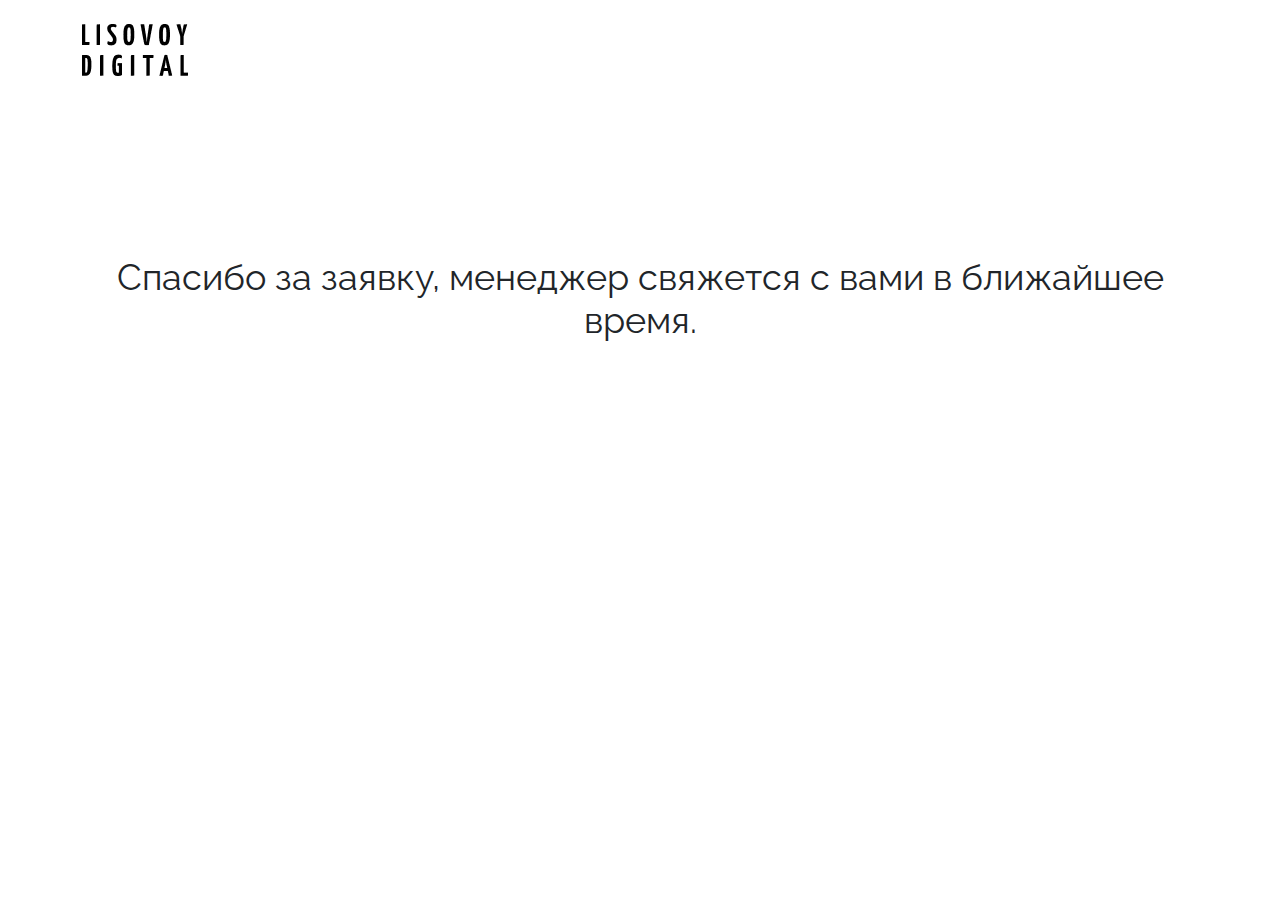
==== thank-you.html @ eb73e240 "Finish!!!!!" ====
<!DOCTYPE html>
<html lang="en">
<head>
    <meta charset="UTF-8">
    <meta http-equiv="X-UA-Compatible" content="IE=edge">
    <meta name="viewport" content="width=device-width, initial-scale=1.0">
    <link rel="stylesheet" href="./css/bootstrap.min.css">
    <link rel="stylesheet" href="./css/style.css">
    <title>Страница благодарности</title>
</head>
<body>
    <div class="container thanks py-4">
        <a href="./">
            <img src="./img/logo.png" alt="Logo">
        </a>
        <h3>Спасибо за заявку, менеджер свяжется с вами в ближайшее время.</h3>
    </div>
</body>
</html>
---- css/style.css ----
html {
  overflow-x: hidden;
}

body {
  margin: 0;
  overflow-x: hidden;
}

* {
  margin: 0;
  padding: 0;
  -webkit-box-sizing: border-box;
          box-sizing: border-box;
}

ul, li, h1, h2, h3, h4, h5, h6, p {
  margin: 0;
  padding: 0;
}

a {
  text-decoration: none;
}

@font-face {
  font-family: 'Raleway-Bold';
  src: url(../fonts/Raleway-Bold.ttf);
}

@font-face {
  font-family: 'Raleway-Regular';
  src: url(../fonts/Raleway-Regular.ttf);
}

@font-face {
  font-family: 'Gilroy-Regular';
  src: url(../fonts/Gilroy-Regular.ttf);
}

@font-face {
  font-family: 'Gilroy-Bold';
  src: url(../fonts/Gilroy-Bold.ttf);
}

.form_modal {
  position: fixed;
  top: 0;
  left: 0;
  width: 100%;
  height: 100%;
  z-index: 99;
  background: rgba(0, 0, 0, 0.55);
  opacity: 0;
  visibility: hidden;
  -webkit-transition: .3s;
  transition: .3s;
}

.form_modal._show {
  opacity: 1;
  visibility: visible;
}

.form_modal .modal_content {
  max-width: 460px;
  width: 100%;
  margin: 0 auto;
  min-height: 620px;
  background: #fff;
  padding: 40px;
  border-radius: 12px;
  text-align: center;
  position: relative;
  -webkit-transition: .3s;
  transition: .3s;
  -webkit-transform: translate(0, 90px);
          transform: translate(0, 90px);
}

.form_modal .modal_content.active {
  -webkit-transform: translate(0, 0);
          transform: translate(0, 0);
}

@media (max-width: 576px) {
  .form_modal .modal_content {
    max-width: 100%;
    min-height: 100%;
    border-radius: 0;
  }
}

.form_modal .modal_content .close_modal {
  position: absolute;
  top: -10px;
  right: 30px;
  font-family: 'Raleway-Regular';
  font-size: 60px;
  cursor: pointer;
  color: #333;
}

.form_modal .modal_content img {
  margin-bottom: 30px;
}

.form_modal .modal_content span {
  font-family: 'Raleway-Regular';
  font-size: 14px;
  color: #BDBFCB;
  max-width: 300px;
  margin: 0 auto;
}

.form_modal .modal_content h3 {
  font-family: 'Raleway-Bold';
  font-size: 25px;
  line-height: 47px;
  color: #505050;
  margin: 30px auto 10px;
  max-width: 300px;
}

.form_modal .modal_content p {
  font-family: 'Raleway-Regular';
  font-size: 13px;
  line-height: 18px;
  color: #505050;
  opacity: 0.6;
  max-width: 300px;
  margin: 0 auto;
}

.form_modal .modal_content input {
  max-width: 300px;
  width: 100%;
  height: 70px;
  background: #DEDFE1;
  border-radius: 5px;
  border: none;
  font-family: 'Raleway-Regular';
  font-size: 16px;
  line-height: 21px;
  color: #7B7B7B;
  margin: 12px 0;
  padding: 10px 30px;
}

.form_modal .modal_content form button {
  max-width: 300px;
  width: 100%;
  height: 70px;
  background: -webkit-gradient(linear, left bottom, left top, from(#2B6BF2), to(#2B6BF2));
  background: linear-gradient(0deg, #2B6BF2, #2B6BF2);
  -webkit-box-shadow: 0px 16px 48px rgba(20, 59, 140, 0.5);
          box-shadow: 0px 16px 48px rgba(20, 59, 140, 0.5);
  border-radius: 14px;
  font-family: 'Gilroy-Regular';
  font-size: 16px;
  color: #FFFFFF;
  border: none;
  -webkit-transition: .3s;
  transition: .3s;
  margin: 12px auto 0;
}

.form_modal .modal_content form button:hover {
  -webkit-box-shadow: 0px 9px 30px rgba(100, 108, 245, 0.4);
          box-shadow: 0px 9px 30px rgba(100, 108, 245, 0.4);
}

.form_modal .modal_content form button:focus {
  outline: none;
}

.form_modal .modal_content form button svg {
  margin: 2px 0 0 20px;
}

.form_modal .modal_content form p {
  margin-top: 10px;
  font-size: 8px;
  letter-spacing: -0.005em;
  color: #000000;
  opacity: 0.4;
}

.thanks h3 {
  font-family: 'Raleway-Regular';
  font-size: 36px;
  text-align: center;
  padding-top: 180px;
}

@media (max-width: 576px) {
  .thanks h3 {
    font-size: 28px;
  }
}

#main_section {
  min-height: 860px;
  position: relative;
}

@media (max-width: 992px) {
  #main_section {
    height: auto;
    padding-bottom: 70px;
  }
}

@media (max-width: 576px) {
  #main_section {
    min-height: auto;
    padding-bottom: 40px;
  }
}

#main_section .line_img {
  position: absolute;
  top: 170px;
  left: 0;
}

@media (max-width: 992px) {
  #main_section .line_img {
    display: none;
  }
}

#main_section header {
  padding: 30px 0;
}

@media (max-width: 576px) {
  #main_section header {
    position: relative;
    padding: 14px 0;
  }
}

#main_section header .mobile_menu {
  display: none;
}

@media (max-width: 576px) {
  #main_section header .mobile_menu {
    display: block;
    position: fixed;
    top: 96px;
    left: 0;
    width: 100%;
    height: 100%;
    padding: 30px 15px;
    background: #fff;
    z-index: 3;
    opacity: 0;
    visibility: hidden;
    -webkit-transition: .4s;
    transition: .4s;
  }
  #main_section header .mobile_menu.show_menu {
    opacity: 1;
    visibility: visible;
  }
  #main_section header .mobile_menu ul {
    padding: 50px 0;
  }
  #main_section header .mobile_menu ul li {
    list-style: none;
    margin: 24px 0;
  }
  #main_section header .mobile_menu ul li a {
    margin: 20px 0;
    font-family: 'Raleway-Bold';
    font-size: 21px;
    line-height: 33px;
    color: #1D1D1D;
    padding: 2px 4px;
  }
  #main_section header .mobile_menu ul li a.active_menu {
    background: #0085FF;
    color: #fff;
  }
}

@media (max-width: 576px) {
  #main_section header .logo img {
    width: 90px;
  }
}

#main_section header .logo .burger_menu {
  display: none;
}

@media (max-width: 576px) {
  #main_section header .logo .burger_menu {
    position: absolute;
    top: 0;
    right: 15px;
    cursor: pointer;
    display: -webkit-box;
    display: -ms-flexbox;
    display: flex;
    -webkit-box-pack: center;
        -ms-flex-pack: center;
            justify-content: center;
    -webkit-box-align: end;
        -ms-flex-align: end;
            align-items: flex-end;
    -webkit-box-orient: vertical;
    -webkit-box-direction: normal;
        -ms-flex-direction: column;
            flex-direction: column;
    width: 67px;
    height: 67px;
    border-radius: 50%;
    padding: 0 18px;
    -webkit-box-shadow: 0px 13px 15px rgba(0, 0, 0, 0.1);
            box-shadow: 0px 13px 15px rgba(0, 0, 0, 0.1);
  }
  #main_section header .logo .burger_menu span {
    width: 30px;
    height: 2px;
    border-radius: 62px;
    background: #0254a0;
    margin: 4px 0;
    -webkit-transition: .3s;
    transition: .3s;
  }
  #main_section header .logo .burger_menu span:last-child {
    width: 20px;
  }
  #main_section header .logo .burger_menu .line1.active {
    -webkit-transform: rotate(-45deg);
            transform: rotate(-45deg);
    position: absolute;
  }
  #main_section header .logo .burger_menu .line2.active {
    opacity: 0;
  }
  #main_section header .logo .burger_menu .line3.active {
    -webkit-transform: rotate(45deg);
            transform: rotate(45deg);
    width: 30px;
    position: absolute;
  }
}

@media (max-width: 576px) {
  #main_section header .logo {
    -webkit-box-orient: vertical;
    -webkit-box-direction: normal;
        -ms-flex-direction: column;
            flex-direction: column;
    -webkit-box-align: start !important;
        -ms-flex-align: start !important;
            align-items: flex-start !important;
    position: relative;
  }
}

#main_section header .logo span {
  font-family: 'Raleway-Regular';
  font-size: 16px;
  line-height: 20px;
  color: #000000;
  opacity: 0.5;
  margin-left: 28px;
}

@media (max-width: 992px) {
  #main_section header .logo span {
    line-height: 18px;
  }
}

@media (max-width: 768px) {
  #main_section header .logo span {
    font-size: 12px;
    line-height: 14px;
    margin-left: 10px;
  }
}

@media (max-width: 576px) {
  #main_section header .logo span {
    font-size: 12px;
    line-height: 15px;
    margin: 7px 0 0px;
  }
}

#main_section header .soc_link {
  width: 50px;
  height: 50px;
  background: #0085FF;
  margin-right: 10px;
  -webkit-transition: .2s;
  transition: .2s;
  border-radius: 3px;
}

#main_section header .soc_link:hover {
  background: #4ba6fc;
}

@media (max-width: 992px) {
  #main_section header .soc_link {
    width: 45px;
    height: 45px;
  }
}

#main_section header .header_phone {
  margin-left: 20px;
}

#main_section header .header_phone a {
  font-family: 'Gilroy-Regular';
  font-size: 24px;
  line-height: 34px;
  color: #373737;
}

@media (max-width: 992px) {
  #main_section header .header_phone a {
    font-size: 21px;
  }
}

@media (max-width: 768px) {
  #main_section header .header_phone a {
    font-size: 18px;
  }
}

@media (max-width: 576px) {
  #main_section header .header_phone a {
    font-family: 'Gilroy-Bold';
    font-size: 18px;
    line-height: 24px;
  }
}

#main_section header .header_phone span {
  font-family: 'Raleway-Regular';
  font-size: 14px;
  line-height: 18px;
  color: #000000;
  opacity: 0.5;
  position: relative;
}

#main_section header .header_phone span::before {
  content: '';
  position: absolute;
  top: 5px;
  left: -15px;
  width: 6px;
  height: 6px;
  border-radius: 50%;
  background: #0085FF;
}

@media (max-width: 576px) {
  #main_section header .header_contacts {
    display: none !important;
  }
}

#main_section .main_content {
  height: 80vh;
}

@media (max-width: 992px) {
  #main_section .main_content {
    height: auto;
  }
}

#main_section .main_content .left_content h2 {
  font-family: 'Raleway-Bold';
  font-size: 37px;
  line-height: 54px;
  color: #000;
  max-width: 510px;
}

@media (max-width: 992px) {
  #main_section .main_content .left_content h2 {
    margin: 30px auto 0;
  }
}

@media (max-width: 576px) {
  #main_section .main_content .left_content h2 {
    font-size: 28px;
    line-height: 40px;
    margin: 16px auto 0;
  }
}

#main_section .main_content .left_content h2 span {
  color: #fff;
  background: #0085FF;
  padding: 0 5px;
}

@media (max-width: 992px) {
  #main_section .main_content .left_content h2 {
    text-align: center;
  }
}

#main_section .main_content .left_content p {
  font-family: 'Raleway-Regular';
  font-size: 16px;
  line-height: 30px;
  color: #000000;
  opacity: 0.5;
  max-width: 365px;
  margin-top: 14px;
}

@media (max-width: 992px) {
  #main_section .main_content .left_content p {
    margin: 20px auto;
    text-align: center;
  }
}

#main_section .main_content .left_content p span {
  background: #0085FF;
}

#main_section .main_content .left_content button {
  width: 380px;
  height: 86px;
  background: -webkit-gradient(linear, left bottom, left top, from(#2B6BF2), to(#2B6BF2));
  background: linear-gradient(0deg, #2B6BF2, #2B6BF2);
  border-radius: 17px;
  font-family: 'Raleway-Regular';
  font-size: 20px;
  line-height: 55px;
  color: #FFFFFF;
  border: none;
  -webkit-transition: .3s;
  transition: .3s;
  margin-top: 40px;
}

#main_section .main_content .left_content button:hover {
  -webkit-box-shadow: 0px 9px 30px rgba(100, 108, 245, 0.4);
          box-shadow: 0px 9px 30px rgba(100, 108, 245, 0.4);
}

#main_section .main_content .left_content button svg {
  margin: 3px 0 0 40px;
}

@media (max-width: 992px) {
  #main_section .main_content .left_content button {
    font-size: 16px;
    max-width: 306px;
    width: 100%;
    height: 70px;
    margin: 40px auto 50px;
  }
  #main_section .main_content .left_content button svg {
    margin-left: 30px;
    width: 30px;
  }
}

#main_section .main_content .right_content {
  position: relative;
}

#main_section .main_content .right_content .abs_elem {
  position: absolute;
  background: #FFFFFF;
  -webkit-box-shadow: 0px 16px 20px rgba(0, 0, 0, 0.1);
          box-shadow: 0px 16px 20px rgba(0, 0, 0, 0.1);
  border-radius: 17px;
  max-width: 288px;
  width: 100%;
  min-height: 90px;
  padding: 0 20px;
}

@media (max-width: 1200px) {
  #main_section .main_content .right_content .abs_elem {
    min-height: auto;
    padding: 10px 14px;
    max-width: 260px;
  }
}

@media (max-width: 576px) {
  #main_section .main_content .right_content .abs_elem {
    width: auto;
    padding: 7px 14px;
  }
}

#main_section .main_content .right_content .abs_elem .text_line1 {
  max-width: 150px;
  width: 100%;
  height: 9px;
  border-radius: 7px;
  background: #E5E5E5;
  margin-top: 4px;
}

@media (max-width: 576px) {
  #main_section .main_content .right_content .abs_elem .text_line1 {
    height: 7px;
  }
}

#main_section .main_content .right_content .abs_elem .text_line2 {
  max-width: 100px;
  width: 100%;
  height: 9px;
  border-radius: 7px;
  background: #E5E5E5;
  margin-top: 4px;
}

@media (max-width: 576px) {
  #main_section .main_content .right_content .abs_elem .text_line2 {
    max-width: 70px;
    height: 7px;
  }
}

#main_section .main_content .right_content .abs_elem h5 {
  font-family: 'Raleway-Bold';
  font-size: 16px;
  line-height: 24px;
  color: #5A5A5A;
}

@media (max-width: 1200px) {
  #main_section .main_content .right_content .abs_elem h5 {
    font-size: 14px;
    line-height: 21px;
  }
}

@media (max-width: 576px) {
  #main_section .main_content .right_content .abs_elem h5 {
    font-size: 12px;
    line-height: 16px;
  }
}

#main_section .main_content .right_content .abs_elem p {
  font-family: 'Raleway-Regular';
  font-size: 16px;
  line-height: 16px;
  color: #000000;
  opacity: 0.4;
}

@media (max-width: 1200px) {
  #main_section .main_content .right_content .abs_elem p {
    font-size: 14px;
    line-height: 14px;
  }
}

@media (max-width: 576px) {
  #main_section .main_content .right_content .abs_elem p {
    font-size: 12px;
    line-height: 12px;
  }
}

#main_section .main_content .right_content .abs_elem .icon {
  margin-right: 20px;
  display: -webkit-box;
  display: -ms-flexbox;
  display: flex;
  -webkit-box-pack: center;
      -ms-flex-pack: center;
          justify-content: center;
  -webkit-box-align: center;
      -ms-flex-align: center;
          align-items: center;
}

#main_section .main_content .right_content .abs_elem1 {
  top: 20px;
  left: 60px;
  z-index: -1;
}

@media (max-width: 1440px) {
  #main_section .main_content .right_content .abs_elem1 {
    top: 50px;
    right: -10px;
  }
}

@media (max-width: 1440px) and (max-width: 768px) {
  #main_section .main_content .right_content .abs_elem1 {
    top: 5px;
    right: 0;
    z-index: 1;
    left: auto;
  }
}

#main_section .main_content .right_content .abs_elem1 .icon {
  background: #FFF3D2;
  border-radius: 50%;
  width: 52px;
  height: 52px;
}

@media (max-width: 576px) {
  #main_section .main_content .right_content .abs_elem1 .icon {
    width: 30px;
    height: 30px;
  }
  #main_section .main_content .right_content .abs_elem1 .icon svg {
    width: 14px !important;
  }
}

#main_section .main_content .right_content .abs_elem2 {
  top: 110px;
  right: -50px;
}

@media (max-width: 992px) {
  #main_section .main_content .right_content .abs_elem2 {
    display: none !important;
  }
}

#main_section .main_content .right_content .abs_elem2 .icon {
  background: #87D6F7;
  border-radius: 10px;
  width: 60px;
  height: 57px;
}

#main_section .main_content .right_content .abs_elem3 {
  bottom: 30px;
  left: 0;
}

@media (max-width: 768px) {
  #main_section .main_content .right_content .abs_elem3 {
    left: 0;
  }
}

@media (max-width: 576px) {
  #main_section .main_content .right_content .abs_elem3 {
    bottom: 16px;
  }
}

#main_section .main_content .right_content .abs_elem3 .icon {
  background: #87D6F7;
  border-radius: 10px;
  width: 60px;
  height: 57px;
}

@media (max-width: 576px) {
  #main_section .main_content .right_content .abs_elem3 .icon {
    width: 30px;
    height: 30px;
  }
  #main_section .main_content .right_content .abs_elem3 .icon svg {
    width: 14px !important;
  }
}

#main_section .main_content .right_content .abs_elem4 {
  bottom: 70px;
  right: -10px;
}

@media (max-width: 992px) {
  #main_section .main_content .right_content .abs_elem4 {
    display: none !important;
  }
}

@media (max-width: 1440px) {
  #main_section .main_content .right_content .abs_elem4 {
    bottom: 90px;
    right: 0px;
  }
}

#main_section .main_content .right_content .abs_elem4 .icon {
  background: #FFF3D2;
  border-radius: 50%;
  width: 52px;
  height: 52px;
}

#second_section {
  background: #E0E9FF;
  padding: 70px 0 0;
}

@media (max-width: 992px) {
  #second_section {
    padding: 70px 0;
  }
}

#second_section h3 {
  font-family: 'Raleway-Regular';
  font-size: 34px;
  line-height: 47px;
  text-align: center;
  color: #000000;
  max-width: 790px;
  margin: 0 auto 67px;
}

@media (max-width: 1440px) {
  #second_section h3 {
    font-size: 26px;
    line-height: 40px;
  }
}

@media (max-width: 576px) {
  #second_section h3 {
    font-size: 21px;
    line-height: 32px;
  }
}

#second_section h3 strong {
  font: 'Raleway-Bold';
}

#second_section h3 span {
  font-family: 'Raleway-Bold';
  color: #0085FF;
}

#second_section .telephone img {
  width: 30%;
  margin: 0 auto;
}

@media (max-width: 1440px) {
  #second_section .telephone img {
    width: 36%;
  }
}

@media (max-width: 992px) {
  #second_section .telephone img {
    display: none;
  }
}

#second_section .telephone .answer_block {
  background: rgba(255, 255, 255, 0.7);
  -webkit-box-shadow: 0px 7px 24px rgba(0, 0, 0, 0.2);
          box-shadow: 0px 7px 24px rgba(0, 0, 0, 0.2);
  border-radius: 15px;
  max-width: 355px;
  width: 100%;
  margin: 25px 0;
  padding: 16px;
  text-align: left;
  -webkit-transition: 0.8s ease 0s;
  transition: 0.8s ease 0s;
}

@media (max-width: 992px) {
  #second_section .telephone .answer_block {
    margin: 25px auto;
  }
}

@media (max-width: 576px) {
  #second_section .telephone .answer_block {
    max-width: 100%;
  }
}

#second_section .telephone .answer_block p {
  font-family: 'Raleway-Bold';
  font-size: 16px;
  line-height: 21px;
  color: #232323;
}

#second_section .telephone .answer_block p span {
  font-family: 'Raleway-Regular';
  color: #868686;
}

#second_section .telephone .answer_block1 {
  -webkit-transform: translate(20px, 0px);
          transform: translate(20px, 0px);
}

@media (max-width: 992px) {
  #second_section .telephone .answer_block1 {
    -webkit-transform: translate(0px, 30px);
            transform: translate(0px, 30px);
    opacity: 0;
  }
}

#second_section .telephone .answer_block1.active__class {
  -webkit-transform: translate(-140px, 0px);
          transform: translate(-140px, 0px);
  opacity: 1;
  -webkit-transition: .5s ease 0.2s;
  transition: .5s ease 0.2s;
}

@media (max-width: 992px) {
  #second_section .telephone .answer_block1.active__class {
    -webkit-transform: translate(0px, 0px);
            transform: translate(0px, 0px);
  }
}

#second_section .telephone .answer_block2 {
  -webkit-transform: translate(-80px, 0);
          transform: translate(-80px, 0);
}

@media (max-width: 992px) {
  #second_section .telephone .answer_block2 {
    -webkit-transform: translate(0px, 30px);
            transform: translate(0px, 30px);
    opacity: 0;
  }
}

#second_section .telephone .answer_block2.active__class {
  -webkit-transform: translate(-180px, 0px);
          transform: translate(-180px, 0px);
  opacity: 1;
  -webkit-transition: .5s ease 0.4s;
  transition: .5s ease 0.4s;
}

@media (max-width: 992px) {
  #second_section .telephone .answer_block2.active__class {
    -webkit-transform: translate(0px, 0px);
            transform: translate(0px, 0px);
    -webkit-transition: 1s ease 0.3s;
    transition: 1s ease 0.3s;
  }
}

#second_section .telephone .answer_block3 {
  -webkit-transform: translate(-50px, 0);
          transform: translate(-50px, 0);
}

@media (max-width: 992px) {
  #second_section .telephone .answer_block3 {
    -webkit-transform: translate(0px, 30px);
            transform: translate(0px, 30px);
    opacity: 0;
  }
}

#second_section .telephone .answer_block3.active__class {
  -webkit-transform: translate(-150px, 0px);
          transform: translate(-150px, 0px);
  opacity: 1;
  -webkit-transition: .5s ease 0.2s;
  transition: .5s ease 0.2s;
}

@media (max-width: 992px) {
  #second_section .telephone .answer_block3.active__class {
    -webkit-transform: translate(0px, 0px);
            transform: translate(0px, 0px);
    -webkit-transition: 1s ease 0.4s;
    transition: 1s ease 0.4s;
  }
}

#second_section .telephone .answer_block4 {
  -webkit-transform: translate(-70px, 0);
          transform: translate(-70px, 0);
}

@media (max-width: 992px) {
  #second_section .telephone .answer_block4 {
    -webkit-transform: translate(0px, 30px);
            transform: translate(0px, 30px);
    opacity: 0;
  }
}

#second_section .telephone .answer_block4.active__class {
  -webkit-transform: translate(-170px, 0px);
          transform: translate(-170px, 0px);
  opacity: 1;
  -webkit-transition: .5s ease 0.4s;
  transition: .5s ease 0.4s;
}

@media (max-width: 992px) {
  #second_section .telephone .answer_block4.active__class {
    -webkit-transform: translate(0px, 0px);
            transform: translate(0px, 0px);
    -webkit-transition: 1s ease 0.5s;
    transition: 1s ease 0.5s;
  }
}

#second_section .telephone .answer_block5 {
  -webkit-transform: translate(20px, 0);
          transform: translate(20px, 0);
}

@media (max-width: 992px) {
  #second_section .telephone .answer_block5 {
    -webkit-transform: translate(0px, 30px);
            transform: translate(0px, 30px);
    opacity: 0;
  }
}

#second_section .telephone .answer_block5.active__class {
  -webkit-transform: translate(140px, 0px);
          transform: translate(140px, 0px);
  opacity: 1;
  -webkit-transition: .5s ease 0.2s;
  transition: .5s ease 0.2s;
}

@media (max-width: 992px) {
  #second_section .telephone .answer_block5.active__class {
    -webkit-transform: translate(0px, 0px);
            transform: translate(0px, 0px);
    -webkit-transition: 1s ease 0.6s;
    transition: 1s ease 0.6s;
  }
}

#second_section .telephone .answer_block6 {
  -webkit-transform: translate(50px, 0);
          transform: translate(50px, 0);
}

@media (max-width: 992px) {
  #second_section .telephone .answer_block6 {
    -webkit-transform: translate(0px, 30px);
            transform: translate(0px, 30px);
    opacity: 0;
  }
}

#second_section .telephone .answer_block6.active__class {
  -webkit-transform: translate(170px, 0px);
          transform: translate(170px, 0px);
  opacity: 1;
  -webkit-transition: .5s ease 0.4s;
  transition: .5s ease 0.4s;
}

@media (max-width: 992px) {
  #second_section .telephone .answer_block6.active__class {
    -webkit-transform: translate(0px, 0px);
            transform: translate(0px, 0px);
    -webkit-transition: 1s ease 0.7s;
    transition: 1s ease 0.7s;
  }
}

#second_section .telephone .answer_block7 {
  -webkit-transform: translate(0px, 0);
          transform: translate(0px, 0);
}

@media (max-width: 992px) {
  #second_section .telephone .answer_block7 {
    -webkit-transform: translate(0px, 30px);
            transform: translate(0px, 30px);
    opacity: 0;
  }
}

#second_section .telephone .answer_block7.active__class {
  -webkit-transform: translate(120px, 0px);
          transform: translate(120px, 0px);
  opacity: 1;
  -webkit-transition: .5s ease 0.2s;
  transition: .5s ease 0.2s;
}

@media (max-width: 992px) {
  #second_section .telephone .answer_block7.active__class {
    -webkit-transform: translate(0px, 0px);
            transform: translate(0px, 0px);
    -webkit-transition: 1s ease 0.8s;
    transition: 1s ease 0.8s;
  }
}

#second_section .telephone .answer_block8 {
  -webkit-transform: translate(20px, 0);
          transform: translate(20px, 0);
}

@media (max-width: 992px) {
  #second_section .telephone .answer_block8 {
    -webkit-transform: translate(0px, 30px);
            transform: translate(0px, 30px);
    opacity: 0;
  }
}

#second_section .telephone .answer_block8.active__class {
  -webkit-transform: translate(150px, 0px);
          transform: translate(150px, 0px);
  opacity: 1;
  -webkit-transition: .5s ease 0.4s;
  transition: .5s ease 0.4s;
}

@media (max-width: 992px) {
  #second_section .telephone .answer_block8.active__class {
    -webkit-transform: translate(0px, 0px);
            transform: translate(0px, 0px);
    -webkit-transition: 1s ease 0.9s;
    transition: 1s ease 0.9s;
  }
}

#second_section .telephone .tel_block_left {
  position: absolute;
  top: 40px;
  left: 20%;
}

@media (max-width: 992px) {
  #second_section .telephone .tel_block_left {
    position: inherit;
    top: auto;
    left: auto;
  }
}

#second_section .telephone .tel_block_right {
  position: absolute;
  top: 50px;
  right: 20%;
}

@media (max-width: 992px) {
  #second_section .telephone .tel_block_right {
    position: inherit;
    top: auto;
    left: auto;
    right: auto;
  }
}

#third_section {
  padding: 70px 0;
  position: relative;
}

@media (max-width: 576px) {
  #third_section {
    padding: 40px 0;
  }
}

#third_section .hidden_blocks {
  display: none;
}

#third_section h3 {
  font-family: 'Raleway-Regular';
  font-size: 34px;
  line-height: 47px;
  text-align: center;
  color: #000000;
}

@media (max-width: 576px) {
  #third_section h3 {
    font-size: 28px;
    line-height: 40px;
  }
}

#third_section .how_we_do_block {
  max-width: 970px;
  width: 100%;
  margin: 30px auto 0;
  background: #F9E2EA;
  border-radius: 15px;
  display: -webkit-box;
  display: -ms-flexbox;
  display: flex;
  -webkit-box-align: center;
      -ms-flex-align: center;
          align-items: center;
  padding: 40px 30px;
}

@media (max-width: 768px) {
  #third_section .how_we_do_block .mob_extra {
    -webkit-box-orient: vertical;
    -webkit-box-direction: normal;
        -ms-flex-direction: column;
            flex-direction: column;
    -webkit-box-align: start !important;
        -ms-flex-align: start !important;
            align-items: flex-start !important;
  }
}

#third_section .how_we_do_block h4 {
  font-family: 'Raleway-Regular';
  font-size: 16px;
  line-height: 47px;
  text-align: center;
  color: #000000;
  margin-left: 20px;
}

@media (max-width: 768px) {
  #third_section .how_we_do_block h4 {
    text-align: left;
    margin-left: 0;
    line-height: 24px;
    margin-top: 10px;
  }
}

#third_section .how_we_do_block ul {
  margin: 20px 0 0 100px;
}

@media (max-width: 768px) {
  #third_section .how_we_do_block ul {
    margin-left: 16px;
  }
}

#third_section .how_we_do_block ul li {
  font-family: 'Raleway-Regular';
  font-size: 12px;
  line-height: 20px;
  color: #525252;
  opacity: 0.7;
}

#third_section .how_we_do_block p {
  font-family: 'Raleway-Regular';
  font-size: 12px;
  line-height: 20px;
  color: #525252;
  margin: 30px 0 0 60px;
  max-width: 650px;
}

@media (max-width: 768px) {
  #third_section .how_we_do_block p {
    margin-left: 20px;
  }
}

#third_section .how_we_do_block .icon {
  width: 48px;
  height: 48px;
  border-radius: 50%;
  background: #F7BFD0;
}

#third_section .second_block {
  background: #D4E4FD;
}

#third_section .second_block .icon {
  background: #AAC7F6;
}

#third_section .third_block {
  background: #FCEFDC;
  position: relative;
  opacity: .5;
}

#third_section .third_block.opacity_show::after {
  content: '';
  position: absolute;
  top: 0;
  left: 0;
  width: 100%;
  height: 100%;
  z-index: 1;
  background: -webkit-gradient(linear, left top, left bottom, from(rgba(255, 255, 255, 0)), to(white));
  background: linear-gradient(to bottom, rgba(255, 255, 255, 0), white);
}

#third_section .third_block .icon {
  background: #FDDEA8;
}

#third_section .fourth_block {
  background: #E2F9F9;
}

#third_section .fourth_block .icon {
  background: #AAF5F5;
}

#third_section .fifth_block {
  background: #D4E4FD;
}

#third_section .fifth_block .icon {
  background: #AAC7F6;
}

#third_section .sixth_block {
  background: #DFFCDC;
}

#third_section .sixth_block .icon {
  background: #BDE4B9;
}

#third_section .seventh_block {
  background: #F6E2F9;
}

#third_section .seventh_block .icon {
  background: #F8CDFF;
}

#third_section .show_more {
  position: absolute;
  left: 50%;
  bottom: 74px;
  -webkit-transform: translate(-50%, 0);
          transform: translate(-50%, 0);
  z-index: 2;
}

#third_section .show_more.active {
  display: none !important;
}

#third_section .show_more .load_svg {
  -webkit-transition: 2s;
  transition: 2s;
}

#third_section .show_more .load_svg.active {
  -webkit-transform: rotate(360deg);
          transform: rotate(360deg);
}

@media (max-width: 576px) {
  #third_section .show_more {
    position: inherit;
    bottom: auto;
    left: auto;
    -webkit-transform: translate(0, 0);
            transform: translate(0, 0);
  }
}

#third_section .show_more button {
  font-family: 'Raleway-Bold';
  font-size: 12px;
  line-height: 20px;
  letter-spacing: 0.265em;
  text-transform: uppercase;
  color: #888888;
  border: none;
  margin-left: 10px;
  padding: 4px 7px;
  background: transparent;
  border-bottom: 3px solid #eeeeee;
  -webkit-transition: .2s;
  transition: .2s;
}

#third_section .show_more button:hover {
  border-bottom: 3px solid #dbdada;
}

#cost_section {
  padding: 70px 0;
  background: #F8F8F8;
}

@media (max-width: 576px) {
  #cost_section {
    padding: 40px 0;
  }
}

#cost_section h3 {
  font-family: 'Raleway-Regular';
  font-size: 34px;
  line-height: 47px;
  text-align: center;
  color: #000000;
}

@media (max-width: 576px) {
  #cost_section h3 {
    font-size: 28px;
    line-height: 40px;
    margin-bottom: 20px;
  }
}

#cost_section p {
  font-family: 'Raleway-Regular';
  font-size: 18px;
  line-height: 29px;
  margin: 7px auto 0;
  text-align: center;
  color: #8E8E8E;
  max-width: 600px;
}

#cost_section .card_block {
  max-width: 400px;
  width: 100%;
  margin: 40px 0;
  border: 1px solid rgba(0, 0, 0, 0.1);
  -webkit-box-sizing: border-box;
          box-sizing: border-box;
  border-radius: 10px;
  padding: 40px;
  border-top: 5px solid #01FF9D;
  background: #fff;
}

@media (max-width: 992px) {
  #cost_section .card_block {
    margin: 40px auto;
  }
}

@media (max-width: 576px) {
  #cost_section .card_block {
    padding: 30px;
    text-align: center;
    margin: 40px auto 0;
  }
}

#cost_section .card_block h4 {
  font-family: 'Gilroy-Bold';
  font-size: 20px;
  line-height: 31px;
  color: #575757;
  padding-bottom: 20px;
  margin-bottom: 10px;
  border-bottom: 1px solid rgba(0, 0, 0, 0.05);
}

@media (max-width: 576px) {
  #cost_section .card_block h4 {
    text-align: left;
  }
  #cost_section .card_block h4 br {
    display: none;
  }
}

#cost_section .card_block .online_icon {
  width: 19px !important;
  height: 19px !important;
  border-radius: 50%;
  background: rgba(0, 133, 255, 0.2);
  display: -webkit-box;
  display: -ms-flexbox;
  display: flex;
  -webkit-box-pack: center;
      -ms-flex-pack: center;
          justify-content: center;
  -webkit-box-align: center;
      -ms-flex-align: center;
          align-items: center;
  margin: 10px 20px 10px 0;
}

#cost_section .card_block .online_icon span {
  width: 7px;
  height: 7px;
  border-radius: 50%;
  background: rgba(0, 133, 255, 0.5);
}

#cost_section .card_block p {
  max-width: 270px;
  text-align: left;
  margin: 0;
  font-family: 'Gilroy-Regular';
  font-size: 14px;
  line-height: 20px;
  color: #000000;
  opacity: 0.5;
}

#cost_section .card_block .cost {
  font-family: 'Gilroy-Bold';
  font-size: 42px;
  line-height: 118.3%;
  color: #404040;
  margin: 30px 0;
  text-align: center;
}

@media (max-width: 1440px) {
  #cost_section .card_block .cost {
    font-size: 30px;
  }
}

#cost_section .card_block button {
  width: 300px;
  height: 65px;
  background: #2B6BF2;
  border-radius: 17px;
  text-align: center;
  border: none;
  color: #fff;
  font-family: 'Raleway-Regular';
  font-size: 18px;
  line-height: 55px;
  -webkit-transition: .3s;
  transition: .3s;
}

@media (max-width: 576px) {
  #cost_section .card_block button {
    width: 100%;
  }
}

#cost_section .card_block button:hover {
  -webkit-box-shadow: 0px 9px 30px rgba(100, 108, 245, 0.4);
          box-shadow: 0px 9px 30px rgba(100, 108, 245, 0.4);
}

#cost_section .card_two {
  border-top: 5px solid #FFBF00;
}

#bonuses_section {
  padding: 90px 0;
}

@media (max-width: 576px) {
  #bonuses_section {
    padding: 50px 0 30px;
  }
}

@media (max-width: 992px) {
  #bonuses_section .bonuses_img {
    -webkit-box-pack: center !important;
        -ms-flex-pack: center !important;
            justify-content: center !important;
    margin-bottom: 10px;
  }
}

#bonuses_section .bonuses_block {
  width: 100%;
  min-height: 145px;
  background: #F7F7F7;
  border-radius: 5px;
  margin: 2px 0;
  display: -webkit-box;
  display: -ms-flexbox;
  display: flex;
  -webkit-box-align: center;
      -ms-flex-align: center;
          align-items: center;
}

@media (max-width: 1200px) {
  #bonuses_section .bonuses_block {
    min-height: 110px;
  }
}

@media (max-width: 992px) {
  #bonuses_section .bonuses_block {
    padding: 0 25px;
    margin-top: 20px;
  }
}

@media (max-width: 576px) {
  #bonuses_section .bonuses_block {
    margin-top: 5px;
    min-height: 90px;
  }
}

#bonuses_section .bonuses_block h6 {
  font-family: 'Raleway-Regular';
  font-size: 20px;
  line-height: 36px;
  color: #000000;
  padding: 20px 24px;
}

@media (max-width: 1200px) {
  #bonuses_section .bonuses_block h6 {
    font-size: 18px;
    line-height: 25px;
    padding: 10px 14px;
  }
}

#bonuses_section .bonuses_block h6 span {
  font-family: 'Raleway-Bold';
  color: #0085FF;
}

#department_section {
  padding: 70px 0;
}

@media (max-width: 576px) {
  #department_section {
    padding: 40px 0;
  }
}

#department_section h3 {
  font-family: 'Raleway-Regular';
  font-size: 34px;
  line-height: 47px;
  text-align: center;
  color: #000000;
}

@media (max-width: 576px) {
  #department_section h3 {
    font-size: 28px;
    line-height: 40px;
  }
}

#department_section .smile_block {
  max-width: 1140px;
  width: 100%;
  min-height: 90px;
  background: #F6F9FF;
  border-radius: 19px;
  padding: 10px 30px;
  margin: 40px auto 90px;
  -webkit-box-shadow: 0 20px 50px -20px rgba(182, 182, 182, 0.75);
  box-shadow: 0 20px 50px -20px rgba(182, 182, 182, 0.75);
}

#department_section .smile_block .smile {
  min-width: 55px;
  height: 55px;
  border-radius: 50%;
  background: #D3E5FE;
}

#department_section .smile_block h6 {
  font-family: 'Raleway-Regular';
  font-size: 14px;
  line-height: 186.9%;
  color: #463D73;
  max-width: 800px;
  margin-left: 20px;
}

#department_section .smile_block h6 span {
  font-family: 'Raleway-Bold';
}

#department_section .department_block {
  max-width: 350px;
  width: 100%;
  padding: 40px;
  min-height: 265px;
  margin: 20px;
  background: #353535;
  border-radius: 12px;
  position: relative;
  color: #ECECEC;
  -webkit-box-shadow: 0px 40px 38px -32px #b6b6b6;
          box-shadow: 0px 40px 38px -32px #b6b6b6;
}

@media (max-width: 1440px) {
  #department_section .department_block {
    max-width: 320px;
    padding: 40px 30px 30px;
  }
}

@media (max-width: 768px) {
  #department_section .department_block {
    max-width: 94%;
  }
}

#department_section .department_block img {
  position: absolute;
  top: -40px;
  right: 7px;
}

#department_section .department_block h4 {
  font-family: 'Raleway-Bold';
  font-size: 18px;
  line-height: 21px;
  max-width: 182px;
  min-height: 70px;
  display: -webkit-box;
  display: -ms-flexbox;
  display: flex;
  -webkit-box-align: center;
      -ms-flex-align: center;
          align-items: center;
}

#department_section .department_block p {
  max-width: 238px;
  font-family: 'Raleway-Regular';
  font-size: 14px;
  line-height: 169.4%;
  margin-top: 10px;
  opacity: .6;
}

#google_ads_section {
  background: linear-gradient(274.15deg, #FECDE7 -7.01%, #BCE6F4 101.1%);
  padding: 70px 0 0;
  text-align: center;
  position: relative;
}

@media (max-width: 576px) {
  #google_ads_section {
    padding: 40px 0 0;
  }
}

#google_ads_section .google_ads_img {
  position: absolute;
  bottom: 0;
  left: 0;
  width: 40%;
  z-index: 0;
}

@media (max-width: 1200px) {
  #google_ads_section .google_ads_img {
    display: none;
  }
}

#google_ads_section .gmail_img {
  position: absolute;
  top: 240px;
  right: 80px;
  z-index: 0;
}

@media (max-width: 1440px) {
  #google_ads_section .gmail_img {
    right: 20px;
  }
}

@media (max-width: 1200px) {
  #google_ads_section .gmail_img {
    display: none;
  }
}

#google_ads_section h3 {
  font-family: 'Raleway-Regular';
  font-size: 34px;
  line-height: 47px;
  text-align: center;
  color: #353535;
  max-width: 690px;
  margin: 0 auto;
}

#google_ads_section h3 strong {
  font-family: 'Raleway-Bold';
}

@media (max-width: 576px) {
  #google_ads_section h3 {
    font-size: 28px;
    line-height: 40px;
  }
}

#google_ads_section p {
  font-family: 'Raleway-Bold';
  font-size: 14px;
  line-height: 47px;
  color: #353535;
  margin-bottom: 30px;
}

#google_ads_section .googleAds_block .block_one {
  background: radial-gradient(100% 100% at 0% 0%, rgba(255, 255, 255, 0.51) 0%, rgba(255, 255, 255, 0.5) 100%);
  -webkit-backdrop-filter: blur(40px);
          backdrop-filter: blur(40px);
  border-radius: 15px 15px 0 0;
  max-width: 470px;
  width: 100%;
  padding: 40px;
  height: 630px;
  color: #353535;
  text-align: left;
  margin-right: 14px;
}

@media (max-width: 1440px) {
  #google_ads_section .googleAds_block .block_one {
    max-width: 380px;
    height: 636px;
  }
}

@media (max-width: 1200px) {
  #google_ads_section .googleAds_block .block_one {
    max-width: 100%;
    height: auto;
    margin: 0 0 -10px;
  }
}

@media (max-width: 768px) {
  #google_ads_section .googleAds_block .block_one {
    padding: 30px 20px;
  }
}

@media (max-width: 576px) {
  #google_ads_section .googleAds_block .block_one {
    max-width: 92%;
  }
}

#google_ads_section .googleAds_block .block_one h5 {
  font-family: 'Raleway-Regular';
  font-size: 20px;
  line-height: 36px;
}

#google_ads_section .googleAds_block .block_one ul li {
  font-family: 'Gilroy-Regular';
  font-size: 16px;
  line-height: 139.5%;
  list-style: none;
  display: -webkit-box;
  display: -ms-flexbox;
  display: flex;
  -webkit-box-align: center;
      -ms-flex-align: center;
          align-items: center;
  margin: 10px 0 10px 10px;
}

#google_ads_section .googleAds_block .block_one ul li span {
  width: 14px;
  height: 14px;
  border-radius: 50%;
  background: rgba(0, 0, 0, 0.2);
  display: -webkit-box;
  display: -ms-flexbox;
  display: flex;
  -webkit-box-pack: center;
      -ms-flex-pack: center;
          justify-content: center;
  -webkit-box-align: center;
      -ms-flex-align: center;
          align-items: center;
  margin-right: 16px;
}

#google_ads_section .googleAds_block .block_one ul li span i {
  width: 6px;
  height: 6px;
  background: #353535;
  border-radius: 50%;
}

#google_ads_section .googleAds_block .block_two {
  max-width: 820px;
  min-height: 630px;
  background: #FFFFFF;
  border-radius: 15px 15px 0 0;
  padding: 60px 40px 40px 60px;
  text-align: left;
  z-index: 1;
}

@media (max-width: 1440px) {
  #google_ads_section .googleAds_block .block_two {
    padding: 40px 20px 30px 30px;
    max-width: 740px;
  }
}

@media (max-width: 1200px) {
  #google_ads_section .googleAds_block .block_two {
    max-width: 100%;
  }
}

@media (max-width: 576px) {
  #google_ads_section .googleAds_block .block_two {
    margin-top: -12px;
    max-width: 92%;
  }
}

#google_ads_section .googleAds_block .block_two h5 {
  font-family: 'Raleway-Regular';
  font-size: 20px;
  line-height: 36px;
  color: #131313;
  margin-bottom: 20px;
  padding-bottom: 20px;
  border-bottom: 1px solid rgba(0, 0, 0, 0.05);
}

@media (max-width: 768px) {
  #google_ads_section .googleAds_block .block_two .desc_block .d-flex {
    -webkit-box-orient: vertical;
    -webkit-box-direction: normal;
        -ms-flex-direction: column;
            flex-direction: column;
  }
}

@media (max-width: 768px) {
  #google_ads_section .googleAds_block .block_two .desc_block .mob_class {
    text-align: center;
  }
}

#google_ads_section .googleAds_block .block_two .desc_block .first_ul {
  margin-right: 40px;
}

@media (max-width: 1440px) {
  #google_ads_section .googleAds_block .block_two .desc_block .first_ul {
    margin-right: 20px;
  }
}

#google_ads_section .googleAds_block .block_two .desc_block ul li {
  font-family: 'Raleway-Regular';
  font-size: 14px;
  line-height: 35px;
  color: #5F5F5F;
  margin-left: 20px;
}

#google_ads_section .googleAds_block .block_two .desc_block ul li strong {
  font-family: 'Raleway-Bold';
}

#google_ads_section .googleAds_block .block_two .desc_block .cost {
  position: relative;
  width: 350px;
  min-height: 96px;
  margin: 60px 0 0;
  padding-left: 35px;
}

@media (max-width: 768px) {
  #google_ads_section .googleAds_block .block_two .desc_block .cost {
    margin: 50px auto 0;
    padding: 0;
  }
}

#google_ads_section .googleAds_block .block_two .desc_block .cost h4 {
  font-family: 'Gilroy-Bold';
  font-size: 42px;
  line-height: 118.3%;
  -webkit-text-decoration-line: line-through;
          text-decoration-line: line-through;
  color: #383838;
  opacity: 0.5;
}

#google_ads_section .googleAds_block .block_two .desc_block .cost p {
  font-family: 'Raleway-Bold';
  font-size: 20px;
  line-height: 36px;
  color: #0085FF;
  margin-bottom: 0;
}

#google_ads_section .googleAds_block .block_two .desc_block .cost .img_one {
  position: absolute;
  bottom: 40px;
  left: -40px;
}

@media (max-width: 768px) {
  #google_ads_section .googleAds_block .block_two .desc_block .cost .img_one {
    bottom: 0;
    left: 0;
  }
}

#google_ads_section .googleAds_block .block_two .desc_block .cost .img_two {
  position: absolute;
  top: 20px;
  right: 40px;
}

@media (max-width: 768px) {
  #google_ads_section .googleAds_block .block_two .desc_block .cost .img_two {
    top: 0;
    right: 0;
  }
}

@media (max-width: 768px) {
  #google_ads_section .googleAds_block .block_two .desc_block .cost_txt {
    -webkit-box-orient: horizontal;
    -webkit-box-direction: normal;
        -ms-flex-direction: row;
            flex-direction: row;
    -webkit-box-pack: center;
        -ms-flex-pack: center;
            justify-content: center;
  }
}

#google_ads_section .googleAds_block .block_two .desc_block button {
  width: 300px;
  height: 65px;
  background: #2B6BF2;
  border-radius: 17px;
  text-align: center;
  border: none;
  color: #fff;
  font-family: 'Raleway-Regular';
  font-size: 18px;
  line-height: 55px;
  -webkit-transition: .3s;
  transition: .3s;
  margin: 60px 0 30px;
}

#google_ads_section .googleAds_block .block_two .desc_block button:hover {
  -webkit-box-shadow: 0px 9px 30px rgba(100, 108, 245, 0.4);
          box-shadow: 0px 9px 30px rgba(100, 108, 245, 0.4);
}

#google_ads_section .googleAds_block .block_two .desc_block p {
  font-family: 'Raleway-Regular';
  font-size: 14px;
  line-height: 21px;
  color: #5E5E5E;
}

#google_ads_section .googleAds_block .block_two .desc_block p span {
  width: 25px;
  height: 24px;
  background: #0085FF;
  border-radius: 6px;
  color: #fff;
  margin: 0 7px;
  padding-bottom: 4px;
}

#safely_section {
  padding: 70px 0;
  background: #F0F5FE;
}

@media (max-width: 576px) {
  #safely_section {
    padding: 40px 0;
  }
}

#safely_section h3 {
  font-family: 'Raleway-Regular';
  font-size: 34px;
  line-height: 47px;
  color: #000000;
  text-align: center;
  margin-bottom: 50px;
}

@media (max-width: 576px) {
  #safely_section h3 {
    font-size: 28px;
    line-height: 40px;
    margin-bottom: 10px;
  }
}

#safely_section .safely_block {
  background: #FFFFFF;
  padding: 30px 40px;
  border-radius: 20px;
  min-height: 300px;
  -webkit-box-shadow: 5px 38px 40px -44px #b6b6b6;
          box-shadow: 5px 38px 40px -44px #b6b6b6;
}

@media (max-width: 992px) {
  #safely_section .safely_block {
    margin: 30px 0;
    min-height: auto;
    padding: 40px;
  }
}

#safely_section .safely_block .parent_cont {
  height: 40px;
}

#safely_section .safely_block .parent_cont img {
  margin-right: 24px;
}

#safely_section .safely_block .parent_cont p, #safely_section .safely_block .parent_cont span {
  font-family: 'Gilroy-Regular';
  font-size: 12px;
  line-height: 35px;
  color: #000000;
}

#safely_section .safely_block .line {
  width: 100%;
  position: relative;
  height: 6px;
  background: #EDEDED;
  border-radius: 23px;
  position: relative;
}

#safely_section .safely_block .line .line_child {
  position: absolute;
  top: 0;
  left: 0;
  height: 6px;
  border-radius: 23px;
  background: #6980f9;
  width: 0%;
  -webkit-transition: 2s;
  transition: 2s;
}

#safely_section .safely_block .color2 .line_child {
  background: #FBDC91;
}

#safely_section .safely_block .color3 .line_child {
  background: #3636C1;
}

#safely_section .safely_block .safely_block_desc {
  font-family: 'Raleway-Regular';
  font-size: 16px;
  line-height: 32px;
  color: #000000;
  margin-top: 20px;
  padding-right: 16px;
}

#reports_section {
  padding: 70px 0 150px;
}

@media (max-width: 992px) {
  #reports_section {
    position: relative;
    padding: 70px 0 40px;
  }
}

@media (max-width: 576px) {
  #reports_section {
    padding: 40px 0;
  }
}

#reports_section .graphic_img_two {
  display: none;
}

@media (max-width: 576px) {
  #reports_section .graphic_img_two {
    display: block;
    position: absolute;
    bottom: 18rem;
    left: 0;
    width: 100%;
    z-index: 1;
  }
}

#reports_section h3 {
  font-family: 'Raleway-Regular';
  font-size: 34px;
  line-height: 47px;
  text-align: center;
  color: #000000;
  margin-bottom: 70px;
}

@media (max-width: 576px) {
  #reports_section h3 {
    font-size: 28px;
    line-height: 40px;
    margin-bottom: 50px;
  }
}

#reports_section .reports_container {
  background: #E6FCE6;
  border-radius: 20px;
  max-width: 1026px;
  width: 100%;
  min-height: 329px;
  margin: 0 auto;
  padding: 60px;
  position: relative;
}

@media (max-width: 1200px) {
  #reports_section .reports_container {
    padding: 40px 170px 0 30px;
  }
}

@media (max-width: 992px) {
  #reports_section .reports_container {
    padding: 40px 30px;
  }
}

#reports_section .reports_container .rating_txt {
  font-family: 'Raleway-Regular';
  font-size: 14px;
  line-height: 220%;
  color: #2C6C45;
  display: none;
}

@media (max-width: 576px) {
  #reports_section .reports_container .rating_txt {
    display: block;
    text-align: center;
    margin: 7px 0;
  }
}

#reports_section .reports_container .graphic_img {
  position: absolute;
  bottom: -35px;
  left: 0;
}

@media (max-width: 992px) {
  #reports_section .reports_container .graphic_img {
    display: none;
  }
}

#reports_section .reports_container h5 {
  font-family: 'Raleway-Regular';
  font-size: 18px;
  line-height: 220.7%;
  color: #2C6C45;
  max-width: 710px;
}

#reports_section .reports_container h5 span {
  font-family: 'Raleway-Bold';
}

#reports_section .reports_container .block_top {
  position: absolute;
  min-width: 294px;
  min-height: 181px;
  right: -150px;
  top: -30px;
  padding: 30px 40px;
  background: #9382DE;
  border-radius: 29.1264px 29.1264px 29.1264px 0px;
}

@media (max-width: 992px) {
  #reports_section .reports_container .block_top {
    position: relative;
    top: auto;
    right: auto;
    z-index: 2;
    margin: 20px 0;
  }
}

@media (max-width: 992px) and (max-width: 576px) {
  #reports_section .reports_container .block_top {
    min-width: auto;
    margin: 20px 0 0;
  }
}

#reports_section .reports_container .block_top ul li {
  font-family: 'Gilroy-Regular';
  font-size: 13.8697px;
  line-height: 220.7%;
  color: #FFFFFF;
  list-style: none;
}

#reports_section .reports_container .block_top ul li svg {
  margin-right: 7px;
}

#reports_section .reports_container .block_bottom {
  position: absolute;
  min-width: 294px;
  min-height: 181px;
  right: -150px;
  bottom: -60px;
  padding: 30px 40px;
  background: #9382DE;
  border-radius: 0px 29.1264px 29.1264px 29.13px;
}

@media (max-width: 992px) {
  #reports_section .reports_container .block_bottom {
    position: relative;
    bottom: auto;
    right: auto;
    z-index: 2;
  }
}

@media (max-width: 576px) {
  #reports_section .reports_container .block_bottom {
    min-width: auto;
  }
}

#reports_section .reports_container .block_bottom ul li {
  font-family: 'Gilroy-Regular';
  font-size: 13.8697px;
  line-height: 220.7%;
  color: #FFFFFF;
  list-style: none;
  display: -webkit-box;
  display: -ms-flexbox;
  display: flex;
  -webkit-box-pack: justify;
      -ms-flex-pack: justify;
          justify-content: space-between;
  -webkit-box-align: center;
      -ms-flex-align: center;
          align-items: center;
  margin-left: 30px;
}

#reports_section .reports_container .block_bottom ul li span {
  font-family: 'Gilroy-Bold';
}

#reports_section .reports_container .block_bottom ul #current_date2 {
  margin-left: 0;
}

#reports_section .reports_container .block_bottom ul .elem {
  position: relative;
}

#reports_section .reports_container .block_bottom ul .elem::before {
  content: '';
  position: absolute;
  top: 12px;
  left: -30px;
  width: 16px;
  height: 6px;
  background: #00FE9B;
  border-radius: 20.8046px;
}

#reports_section .reports_container .block_bottom ul .elem_color2::before {
  background: #FEF4A2;
}

#reports_section .reports_container .block_bottom ul .elem_color3::before {
  background: #D58FFE;
}

#reports_section .reports_container .block_bottom ul .elem_color4::before {
  background: #6FBAFF;
}

#cases_setion {
  padding: 70px 0 120px;
}

@media (max-width: 992px) {
  #cases_setion {
    padding: 40px 0 120px;
  }
}

#cases_setion h3 {
  font-family: 'Raleway-Regular';
  font-size: 34px;
  line-height: 47px;
  text-align: center;
  color: #000000;
  margin-bottom: 70px;
}

@media (max-width: 576px) {
  #cases_setion h3 {
    font-size: 28px;
    line-height: 40px;
    margin-bottom: 40px;
  }
}

#cases_setion .cases_slider {
  max-width: 1170px;
  margin: 0 auto;
  padding: 0 60px 0;
  background: #EFF8FF;
  border-radius: 20px;
}

@media (max-width: 1440px) {
  #cases_setion .cases_slider {
    max-width: 992px;
    padding: 30px 20px 0;
  }
}

@media (max-width: 992px) {
  #cases_setion .cases_slider {
    max-width: 600px;
  }
}

@media (max-width: 768px) {
  #cases_setion .cases_slider .cases_slide .d-flex {
    -webkit-box-orient: vertical;
    -webkit-box-direction: normal;
        -ms-flex-direction: column;
            flex-direction: column;
  }
}

@media (max-width: 576px) {
  #cases_setion .cases_slider .cases_slide .d-flex {
    padding: 0 18px;
  }
}

#cases_setion .cases_slider .cases_slide .case_texts {
  max-width: 454px;
  width: 100%;
  margin: 0 50px 70px;
}

@media (max-width: 992px) {
  #cases_setion .cases_slider .cases_slide .case_texts {
    margin: 0 10px;
  }
}

#cases_setion .cases_slider .cases_slide .case_texts h4 {
  font-family: 'Raleway-Regular';
  font-size: 24px;
  line-height: 36px;
  margin-top: 20px;
}

@media (max-width: 992px) {
  #cases_setion .cases_slider .cases_slide .case_texts h4 {
    margin: 0 0 20px;
  }
}

@media (max-width: 768px) {
  #cases_setion .cases_slider .cases_slide .case_texts h4 {
    font-size: 21px;
  }
}

#cases_setion .cases_slider .cases_slide .case_texts h6 {
  font-family: 'Raleway-Bold';
  font-size: 16px;
  line-height: 175%;
  color: #383838;
  margin: 50px 0 30px;
}

@media (max-width: 992px) {
  #cases_setion .cases_slider .cases_slide .case_texts h6 {
    margin: 10px 0 0;
  }
}

#cases_setion .cases_slider .cases_slide .case_texts p {
  font-family: 'Gilroy-Regular';
  font-size: 16px;
  line-height: 175%;
  color: #383838;
}

#cases_setion .cases_slider .cases_slide .case_texts p span {
  font-family: 'Gilroy-Bold';
  color: #0085FF;
}

@media (max-width: 992px) {
  #cases_setion .cases_slider .cases_slide .case_texts p {
    margin-bottom: 20px;
  }
}

@media (max-width: 992px) {
  #cases_setion .cases_slider .cases_slide .case_img {
    display: -webkit-box;
    display: -ms-flexbox;
    display: flex;
    -webkit-box-align: end;
        -ms-flex-align: end;
            align-items: flex-end;
  }
}

@media (max-width: 768px) {
  #cases_setion .cases_slider .cases_slide .case_img {
    -webkit-box-pack: center;
        -ms-flex-pack: center;
            justify-content: center;
  }
  #cases_setion .cases_slider .cases_slide .case_img img {
    width: 60%;
  }
}

#cases_setion .cases_slider .slick-prev {
  left: -110px;
}

@media (max-width: 992px) {
  #cases_setion .cases_slider .slick-prev {
    left: -70px;
  }
}

@media (max-width: 768px) {
  #cases_setion .cases_slider .slick-prev {
    top: auto;
    bottom: -90px;
    left: 30%;
  }
}

#cases_setion .cases_slider .slick-next {
  right: -110px;
}

@media (max-width: 992px) {
  #cases_setion .cases_slider .slick-next {
    right: -70px;
  }
}

@media (max-width: 768px) {
  #cases_setion .cases_slider .slick-next {
    top: auto;
    bottom: -90px;
    right: 30%;
  }
}

#cases_setion .cases_slider .slick-prev,
#cases_setion .cases_slider .slick-next {
  width: 80px;
  height: 80px;
  display: -webkit-box;
  display: -ms-flexbox;
  display: flex;
  -webkit-box-pack: center;
      -ms-flex-pack: center;
          justify-content: center;
  -webkit-box-align: center;
      -ms-flex-align: center;
          align-items: center;
  -webkit-box-shadow: 0px 4px 4px rgba(0, 0, 0, 0.09);
          box-shadow: 0px 4px 4px rgba(0, 0, 0, 0.09);
  border-radius: 87px;
  -webkit-transition: .3s;
  transition: .3s;
}

@media (max-width: 1440px) {
  #cases_setion .cases_slider .slick-prev,
  #cases_setion .cases_slider .slick-next {
    width: 50px;
    height: 50px;
  }
}

#cases_setion .cases_slider .slick-prev:hover,
#cases_setion .cases_slider .slick-next:hover {
  background: #0085FF;
  color: #fff;
}

#cases_setion .cases_slider .slick-prev:hover::before,
#cases_setion .cases_slider .slick-next:hover::before {
  color: #fff;
}

#cases_setion .cases_slider .slick-prev::before,
#cases_setion .cases_slider .slick-next::before {
  color: #000;
  -webkit-transition: .3s;
  transition: .3s;
}

#cases_setion .cases_slider .slick-dots {
  left: 0;
  bottom: -60px;
}

#cases_setion .cases_slider .slick-dots li {
  margin: 0 12px;
}

#cases_setion .cases_slider .slick-dots li button:before {
  font-size: 11px;
  border: 1px solid rgba(0, 133, 255, 0.5);
  color: #0085FF;
  width: 30px;
  height: 30px;
  border-radius: 50%;
  display: -webkit-box;
  display: -ms-flexbox;
  display: flex;
  -webkit-box-pack: center;
      -ms-flex-pack: center;
          justify-content: center;
  -webkit-box-align: center;
      -ms-flex-align: center;
          align-items: center;
  opacity: 1;
}

#cases_setion .cases_slider .slick-dots .slick-active button:before {
  background: #0085FF;
  color: #fff;
}

#about_section {
  padding: 90px 0;
  background: #F9F8FF;
}

#about_section .about_block {
  max-width: 1170px;
  margin: 0 auto;
  background: -webkit-gradient(linear, left top, left bottom, from(#9B76EA), to(#A481EB));
  background: linear-gradient(180deg, #9B76EA 0%, #A481EB 100%);
  -webkit-backdrop-filter: blur(22px);
          backdrop-filter: blur(22px);
  border-radius: 14px;
  position: relative;
}

@media (max-width: 1200px) {
  #about_section .about_block {
    -webkit-box-pack: justify;
        -ms-flex-pack: justify;
            justify-content: space-between;
  }
}

@media (max-width: 992px) {
  #about_section .about_block {
    -webkit-box-orient: vertical;
    -webkit-box-direction: normal;
        -ms-flex-direction: column;
            flex-direction: column;
    -webkit-box-pack: center;
        -ms-flex-pack: center;
            justify-content: center;
    -webkit-box-align: center;
        -ms-flex-align: center;
            align-items: center;
  }
}

#about_section .about_block .about_text {
  max-width: 720px;
  padding: 50px 0px 30px 60px;
}

#about_section .about_block .about_text h3 {
  font-family: 'Raleway-Regular';
  font-size: 34px;
  line-height: 47px;
  color: #FFFFFF;
  margin-bottom: 30px;
}

@media (max-width: 1200px) {
  #about_section .about_block .about_text h3 {
    font-size: 28px;
    line-height: 40px;
    margin-bottom: 16px;
  }
}

#about_section .about_block .about_text p {
  font-family: 'Raleway-Regular';
  font-size: 14px;
  line-height: 244%;
  color: #FFFFFF;
}

#about_section .about_block .about_text p span {
  font-family: 'Raleway-Bold';
}

@media (max-width: 1200px) {
  #about_section .about_block .about_text p {
    line-height: 200%;
  }
}

@media (max-width: 1200px) {
  #about_section .about_block .about_text {
    max-width: 580px;
    padding: 30px;
  }
}

@media (max-width: 576px) {
  #about_section .about_block .about_img_block {
    width: 100%;
  }
}

#about_section .about_block .about_img_block img {
  border-radius: 14px;
}

@media (max-width: 992px) {
  #about_section .about_block .about_img_block img {
    border-radius: 0;
  }
}

@media (max-width: 992px) {
  #about_section .about_block .about_img_block .about_img1 {
    display: none;
  }
}

#about_section .about_block .about_img_block .about_img2 {
  display: none;
}

@media (max-width: 992px) {
  #about_section .about_block .about_img_block .about_img2 {
    display: block;
  }
}

@media (max-width: 576px) {
  #about_section .about_block .about_img_block .about_img2 {
    width: 100%;
  }
}

#questions_section {
  padding: 70px 0;
}

@media (max-width: 576px) {
  #questions_section {
    padding: 40px 0;
  }
}

#questions_section h3 {
  font-family: 'Raleway-Regular';
  font-size: 34px;
  line-height: 47px;
  text-align: center;
  color: #000000;
  margin-bottom: 60px;
}

@media (max-width: 576px) {
  #questions_section h3 {
    font-size: 28px;
    line-height: 40px;
    margin-bottom: 40px;
  }
}

#questions_section button {
  max-width: 970px;
  width: 100%;
  padding: 0 50px;
  min-height: 90px;
  margin: 20px auto 0;
  background: #fff;
  border-radius: 7px;
  color: #0085FF;
  font-family: 'Raleway-Regular';
  font-size: 16px;
  line-height: 32px;
  border: 2px solid #0085ff;
  -webkit-transition: .3s;
  transition: .3s;
}

#questions_section button.active {
  background: #0085FF;
  color: #fff;
}

#questions_section button.active span {
  color: #fff;
}

@media (max-width: 576px) {
  #questions_section button {
    text-align: left;
  }
}

#questions_section button:hover {
  background: #0085FF;
  color: #fff;
  -webkit-box-shadow: 6px 12px 50px -24px #002f5a;
          box-shadow: 6px 12px 50px -24px #002f5a;
}

#questions_section button:hover span {
  color: #fff;
}

@media (max-width: 576px) {
  #questions_section button {
    border: 1px solid #0085ff;
    line-height: 24px;
  }
}

#questions_section button:focus {
  outline: none;
}

#questions_section button span {
  font-size: 32px;
  color: #0085FF;
  -webkit-transition: .3s;
  transition: .3s;
}

#questions_section .show_txt {
  max-height: 0;
  overflow: hidden;
  -webkit-transition: max-height 0.2s ease-out;
  transition: max-height 0.2s ease-out;
}

#questions_section .show_txt p {
  max-width: 928px;
  width: 100%;
  margin: 0 auto 20px;
  background: #EEF7FF;
  padding: 0;
  border-radius: 7px;
  font-family: 'Raleway-Regular';
  font-size: 14px;
  line-height: 244%;
  color: #606060;
  padding: 40px;
}

#questions_section .show_txt p.active {
  padding: 40px;
}

#form_section {
  padding: 70px 0;
  background: #FEF1F7;
}

#form_section h5 {
  font-family: 'Raleway-Regular';
  font-size: 24px;
  line-height: 44px;
}

@media (max-width: 992px) {
  #form_section h5 {
    margin-bottom: 20px;
  }
}

#form_section form .input_field,
#form_section form button {
  max-width: 328px;
  width: 100%;
  min-height: 70px;
  border: none;
  margin: 10px 15px;
  background: #FFDAEB;
  border-radius: 17px;
  font-family: 'Gilroy-Regular';
  font-size: 18px;
  line-height: 186%;
  color: #52132f;
  padding: 0 30px;
}

#form_section form .input_field::-webkit-input-placeholder,
#form_section form button::-webkit-input-placeholder {
  color: #823A5B;
}

#form_section form .input_field:-ms-input-placeholder,
#form_section form button:-ms-input-placeholder {
  color: #823A5B;
}

#form_section form .input_field::-ms-input-placeholder,
#form_section form button::-ms-input-placeholder {
  color: #823A5B;
}

#form_section form .input_field::placeholder,
#form_section form button::placeholder {
  color: #823A5B;
}

#form_section form .input_field:focus,
#form_section form button:focus {
  outline: none;
}

@media (max-width: 768px) {
  #form_section form .input_field,
  #form_section form button {
    max-width: 100%;
  }
}

@media (max-width: 576px) {
  #form_section form .input_field,
  #form_section form button {
    max-width: 94%;
  }
}

@media (max-width: 1200px) {
  #form_section form .row {
    -webkit-box-pack: center !important;
        -ms-flex-pack: center !important;
            justify-content: center !important;
  }
}

#form_section form button {
  background: #2B6BF2;
  color: #fff;
  -webkit-transition: .3s;
  transition: .3s;
}

#form_section form button:hover {
  -webkit-box-shadow: 0px 9px 30px rgba(100, 108, 245, 0.4);
          box-shadow: 0px 9px 30px rgba(100, 108, 245, 0.4);
}

#form_section form .select_block {
  max-width: 328px;
  margin: 10px 15px;
}

@media (max-width: 768px) {
  #form_section form .select_block {
    max-width: 100%;
    margin-top: 20px;
  }
}

@media (max-width: 576px) {
  #form_section form .select_block {
    max-width: 94%;
  }
}

#form_section form .select_block input {
  -webkit-transform: scale(2);
          transform: scale(2);
  margin-right: 21px;
  opacity: .7;
}

#form_section form .select_block p {
  font-family: 'Raleway-Regular';
  font-size: 12px;
  line-height: 24px;
  color: #686868;
}

#form_section form .select_block p a {
  -webkit-text-decoration-line: underline;
          text-decoration-line: underline;
  color: #0085FF;
}

footer {
  padding: 40px 0;
  min-height: 262px;
  background: #222D43;
  color: #fff;
}

@media (max-width: 992px) {
  footer {
    text-align: center;
  }
}

@media (max-width: 576px) {
  footer {
    text-align: left;
    padding: 40px 0 20px;
  }
}

@media (max-width: 992px) {
  footer .footer_logo {
    -webkit-box-pack: center;
        -ms-flex-pack: center;
            justify-content: center;
  }
}

@media (max-width: 576px) {
  footer .footer_logo {
    -webkit-box-pack: start;
        -ms-flex-pack: start;
            justify-content: flex-start;
  }
}

footer .footer_logo span {
  font-family: 'Raleway-Regular';
  font-size: 16px;
  line-height: 21px;
  opacity: 0.5;
  margin-left: 40px;
}

footer .footer_txt {
  font-family: 'Raleway-Regular';
  font-size: 14px;
  line-height: 24px;
  margin-top: 40px;
}

footer .footer_txt span br {
  display: none;
}

@media (max-width: 576px) {
  footer .footer_txt br {
    display: none;
  }
  footer .footer_txt span br {
    display: block;
  }
}

@media (max-width: 576px) {
  footer .privacy_policy {
    display: none;
  }
}

footer .privacy_policy .privacy_link {
  font-family: 'Raleway-Regular';
  font-size: 16px;
  line-height: 28px;
  -webkit-text-decoration-line: underline;
          text-decoration-line: underline;
  color: #FFFFFF;
}

@media (max-width: 576px) {
  footer .privacy_policy .privacy_link {
    display: none;
  }
}

@media (max-width: 992px) {
  footer .privacy_policy .footer_links {
    -webkit-box-pack: center;
        -ms-flex-pack: center;
            justify-content: center;
  }
}

@media (max-width: 576px) {
  footer .privacy_policy .footer_links {
    display: block !important;
  }
}

footer .privacy_policy .footer_links a {
  width: 60px;
  height: 60px;
  background: #fff;
  margin-right: 14px;
}

@media (max-width: 576px) {
  footer .privacy_policy .footer_links a {
    width: 40px;
    height: 40px;
  }
}

footer .privacy_policy .footer_links .email_mobile {
  display: none;
}

@media (max-width: 576px) {
  footer .privacy_policy .footer_links .email_mobile {
    display: block;
    font-family: 'Raleway-Regular';
    font-size: 16px;
    line-height: 11px;
    -webkit-text-decoration-line: underline;
            text-decoration-line: underline;
    color: #FFFFFF;
    width: auto;
    height: auto;
    background: transparent;
    margin-top: 20px;
  }
}

footer .privacy_policy .footer_contacts_mobile {
  display: none;
  margin-top: 20px;
}

@media (max-width: 576px) {
  footer .privacy_policy .footer_contacts_mobile {
    display: block;
    text-align: right;
  }
}

footer .privacy_policy .footer_contacts_mobile .footer_phone {
  font-family: 'Gilroy-Regular';
  font-size: 21px;
  line-height: 28px;
  color: #FFFFFF;
}

footer .privacy_policy .footer_contacts_mobile span {
  font-family: 'Raleway-Regular';
  font-size: 14px;
  line-height: 11px;
  opacity: 0.5;
  position: relative;
  margin-left: 14px;
}

footer .privacy_policy .footer_contacts_mobile span::before {
  content: '';
  position: absolute;
  top: 5px;
  left: -14px;
  width: 6px;
  height: 6px;
  border-radius: 50%;
  background: #2B6BF2;
}

footer .privacy_policy .footer_contacts_mobile p {
  font-family: 'Raleway-Regular';
  font-size: 14px;
  line-height: 24px;
  margin-top: 14px;
}

footer .privacy_policy_mobile {
  display: none;
}

@media (max-width: 576px) {
  footer .privacy_policy_mobile {
    display: -webkit-box;
    display: -ms-flexbox;
    display: flex;
    -webkit-box-pack: justify;
        -ms-flex-pack: justify;
            justify-content: space-between;
    -webkit-box-align: center;
        -ms-flex-align: center;
            align-items: center;
  }
}

footer .mobile_address {
  display: none;
}

@media (max-width: 576px) {
  footer .mobile_address {
    display: -webkit-box;
    display: -ms-flexbox;
    display: flex;
    -webkit-box-pack: justify;
        -ms-flex-pack: justify;
            justify-content: space-between;
    -webkit-box-align: center;
        -ms-flex-align: center;
            align-items: center;
    margin: 24px 0 0;
  }
  footer .mobile_address a {
    font-family: 'Raleway-Regular';
    font-size: 16px;
    line-height: 28px;
    -webkit-text-decoration-line: underline;
            text-decoration-line: underline;
    color: #FFFFFF;
  }
  footer .mobile_address p {
    font-family: 'Raleway-Regular';
    font-size: 14px;
    line-height: 24px;
    margin-top: 14px;
  }
}

footer .footer_contacts {
  text-align: right;
}

@media (max-width: 992px) {
  footer .footer_contacts {
    text-align: center;
    margin-top: 20px;
  }
}

@media (max-width: 576px) {
  footer .footer_contacts {
    display: none;
  }
}

footer .footer_contacts .footer_phone {
  font-family: 'Gilroy-Regular';
  font-size: 24px;
  line-height: 34px;
  color: #FFFFFF;
}

footer .footer_contacts span {
  font-family: 'Raleway-Regular';
  font-size: 14px;
  line-height: 11px;
  opacity: 0.5;
  position: relative;
  margin-left: 14px;
}

footer .footer_contacts span::before {
  content: '';
  position: absolute;
  top: 5px;
  left: -14px;
  width: 6px;
  height: 6px;
  border-radius: 50%;
  background: #2B6BF2;
}

footer .footer_contacts p {
  font-family: 'Raleway-Regular';
  font-size: 14px;
  line-height: 24px;
  margin-top: 14px;
}

footer .footer_contacts .email {
  font-family: 'Raleway-Regular';
  font-size: 16px;
  line-height: 11px;
  -webkit-text-decoration-line: underline;
          text-decoration-line: underline;
  color: #FFFFFF;
}
/*# sourceMappingURL=style.css.map */
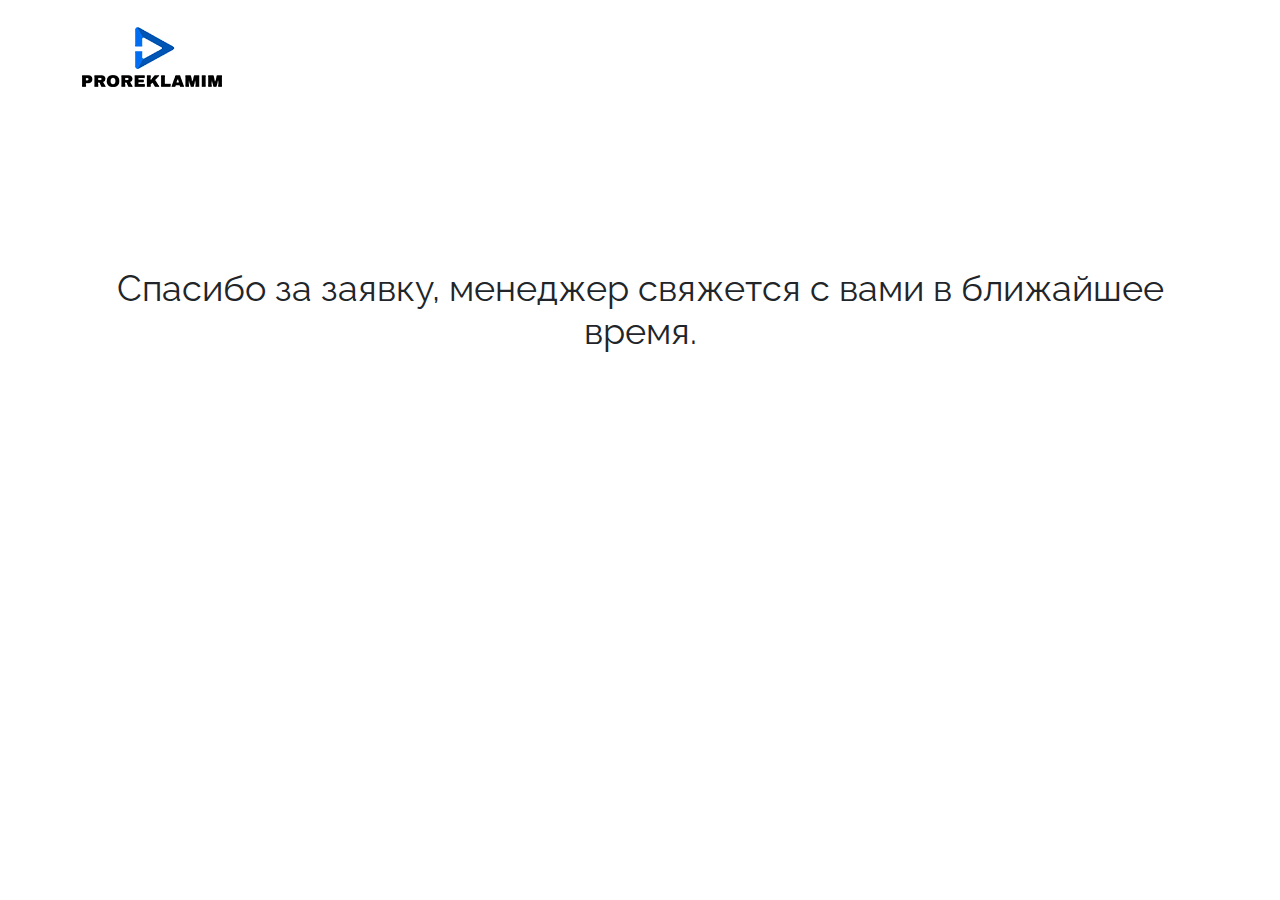
==== commit a58bfd34: "Finish!!!" ====
--- a/thank-you.html
+++ b/thank-you.html
@@ -15,5 +15,22 @@
         </a>
         <h3>Спасибо за заявку, менеджер свяжется с вами в ближайшее время.</h3>
     </div>
+  
+  <!-- Yandex.Metrika counter -->
+<script type="text/javascript" >
+   (function(m,e,t,r,i,k,a){m[i]=m[i]||function(){(m[i].a=m[i].a||[]).push(arguments)};
+   m[i].l=1*new Date();k=e.createElement(t),a=e.getElementsByTagName(t)[0],k.async=1,k.src=r,a.parentNode.insertBefore(k,a)})
+   (window, document, "script", "https://mc.yandex.ru/metrika/tag.js", "ym");
+
+   ym(85101349, "init", {
+        clickmap:true,
+        trackLinks:true,
+        accurateTrackBounce:true,
+        webvisor:true
+   });
+</script>
+<noscript><div><img src="https://mc.yandex.ru/watch/85101349" style="position:absolute; left:-9999px;" alt="" /></div></noscript>
+<!-- /Yandex.Metrika counter -->
+  
 </body>
 </html>--- a/css/style.css
+++ b/css/style.css
@@ -55,11 +55,15 @@
   visibility: hidden;
   -webkit-transition: .3s;
   transition: .3s;
+  -webkit-transform: scale(1.3);
+          transform: scale(1.3);
 }
 
 .form_modal._show {
   opacity: 1;
   visibility: visible;
+  -webkit-transform: scale(1);
+          transform: scale(1);
 }
 
 .form_modal .modal_content {
@@ -74,13 +78,7 @@
   position: relative;
   -webkit-transition: .3s;
   transition: .3s;
-  -webkit-transform: translate(0, 90px);
-          transform: translate(0, 90px);
-}
-
-.form_modal .modal_content.active {
-  -webkit-transform: translate(0, 0);
-          transform: translate(0, 0);
+  display: none;
 }
 
 @media (max-width: 576px) {
@@ -114,7 +112,7 @@
 }
 
 .form_modal .modal_content h3 {
-  font-family: 'Raleway-Bold';
+  font-family: 'Gilroy-Bold';
   font-size: 25px;
   line-height: 47px;
   color: #505050;
@@ -132,19 +130,23 @@
   margin: 0 auto;
 }
 
-.form_modal .modal_content input {
+.form_modal .modal_content form input {
   max-width: 300px;
   width: 100%;
   height: 70px;
   background: #DEDFE1;
   border-radius: 5px;
   border: none;
-  font-family: 'Raleway-Regular';
+  font-family: 'Gilroy-Regular';
   font-size: 16px;
   line-height: 21px;
   color: #7B7B7B;
   margin: 12px 0;
   padding: 10px 30px;
+}
+
+.form_modal .modal_content form input:focus {
+  outline: none;
 }
 
 .form_modal .modal_content form button {
@@ -186,6 +188,22 @@
   opacity: 0.4;
 }
 
+.form_modal .modal_one.active {
+  display: block;
+}
+
+.form_modal .modal_two.active {
+  display: block;
+}
+
+.form_modal .modal_three.active {
+  display: block;
+}
+
+.form_modal .modal_four.active {
+  display: block;
+}
+
 .thanks h3 {
   font-family: 'Raleway-Regular';
   font-size: 36px;
@@ -199,57 +217,42 @@
   }
 }
 
-#main_section {
-  min-height: 860px;
-  position: relative;
-}
-
-@media (max-width: 992px) {
-  #main_section {
-    height: auto;
-    padding-bottom: 70px;
-  }
-}
-
-@media (max-width: 576px) {
-  #main_section {
-    min-height: auto;
-    padding-bottom: 40px;
-  }
-}
-
-#main_section .line_img {
-  position: absolute;
-  top: 170px;
-  left: 0;
-}
-
-@media (max-width: 992px) {
-  #main_section .line_img {
-    display: none;
-  }
-}
-
-#main_section header {
-  padding: 30px 0;
-}
-
-@media (max-width: 576px) {
-  #main_section header {
-    position: relative;
-    padding: 14px 0;
-  }
-}
-
-#main_section header .mobile_menu {
+.mobile_menu {
   display: none;
 }
 
-@media (max-width: 576px) {
-  #main_section header .mobile_menu {
+.mobile_menu .header_phone_mobile a {
+  font-family: 'Gilroy-Regular';
+  font-size: 24px;
+  line-height: 34px;
+  color: #373737;
+}
+
+@media (max-width: 992px) {
+  .mobile_menu .header_phone_mobile a {
+    font-size: 21px;
+  }
+}
+
+@media (max-width: 768px) {
+  .mobile_menu .header_phone_mobile a {
+    font-size: 18px;
+  }
+}
+
+@media (max-width: 576px) {
+  .mobile_menu .header_phone_mobile a {
+    font-family: 'Gilroy-Bold';
+    font-size: 18px;
+    line-height: 24px;
+  }
+}
+
+@media (max-width: 576px) {
+  .mobile_menu {
     display: block;
     position: fixed;
-    top: 96px;
+    top: 90px;
     left: 0;
     width: 100%;
     height: 100%;
@@ -261,18 +264,18 @@
     -webkit-transition: .4s;
     transition: .4s;
   }
-  #main_section header .mobile_menu.show_menu {
+  .mobile_menu.show_menu {
     opacity: 1;
     visibility: visible;
   }
-  #main_section header .mobile_menu ul {
+  .mobile_menu ul {
     padding: 50px 0;
   }
-  #main_section header .mobile_menu ul li {
+  .mobile_menu ul li {
     list-style: none;
     margin: 24px 0;
   }
-  #main_section header .mobile_menu ul li a {
+  .mobile_menu ul li a {
     margin: 20px 0;
     font-family: 'Raleway-Bold';
     font-size: 21px;
@@ -280,15 +283,57 @@
     color: #1D1D1D;
     padding: 2px 4px;
   }
-  #main_section header .mobile_menu ul li a.active_menu {
+  .mobile_menu ul li a.active_menu {
     background: #0085FF;
     color: #fff;
   }
 }
 
+#main_section {
+  min-height: 860px;
+  position: relative;
+}
+
+@media (max-width: 992px) {
+  #main_section {
+    height: auto;
+    padding-bottom: 70px;
+  }
+}
+
+@media (max-width: 576px) {
+  #main_section {
+    min-height: auto;
+    padding-bottom: 40px;
+  }
+}
+
+#main_section .line_img {
+  position: absolute;
+  top: 170px;
+  left: 0;
+}
+
+@media (max-width: 1360px) {
+  #main_section .line_img {
+    display: none;
+  }
+}
+
+#main_section header {
+  padding: 30px 0;
+}
+
+@media (max-width: 576px) {
+  #main_section header {
+    position: relative;
+    padding: 14px 0;
+  }
+}
+
 @media (max-width: 576px) {
   #main_section header .logo img {
-    width: 90px;
+    width: 70px;
   }
 }
 
@@ -315,24 +360,24 @@
     -webkit-box-direction: normal;
         -ms-flex-direction: column;
             flex-direction: column;
-    width: 67px;
-    height: 67px;
+    width: 50px;
+    height: 50px;
     border-radius: 50%;
-    padding: 0 18px;
+    padding: 0 13px;
     -webkit-box-shadow: 0px 13px 15px rgba(0, 0, 0, 0.1);
             box-shadow: 0px 13px 15px rgba(0, 0, 0, 0.1);
   }
   #main_section header .logo .burger_menu span {
-    width: 30px;
+    width: 25px;
     height: 2px;
     border-radius: 62px;
     background: #0254a0;
-    margin: 4px 0;
+    margin: 3px 0;
     -webkit-transition: .3s;
     transition: .3s;
   }
   #main_section header .logo .burger_menu span:last-child {
-    width: 20px;
+    width: 18px;
   }
   #main_section header .logo .burger_menu .line1.active {
     -webkit-transform: rotate(-45deg);
@@ -345,7 +390,7 @@
   #main_section header .logo .burger_menu .line3.active {
     -webkit-transform: rotate(45deg);
             transform: rotate(45deg);
-    width: 30px;
+    width: 25px;
     position: absolute;
   }
 }
@@ -498,9 +543,9 @@
 
 @media (max-width: 576px) {
   #main_section .main_content .left_content h2 {
-    font-size: 28px;
+    font-size: 27px;
     line-height: 40px;
-    margin: 16px auto 0;
+    margin: 12px auto 0;
   }
 }
 
@@ -530,6 +575,12 @@
   #main_section .main_content .left_content p {
     margin: 20px auto;
     text-align: center;
+  }
+}
+
+@media (max-width: 576px) {
+  #main_section .main_content .left_content p {
+    margin: 10px 0 4px;
   }
 }
 
@@ -573,6 +624,12 @@
   #main_section .main_content .left_content button svg {
     margin-left: 30px;
     width: 30px;
+  }
+}
+
+@media (max-width: 576px) {
+  #main_section .main_content .left_content button {
+    margin: 20px auto 30px;
   }
 }
 
@@ -1454,6 +1511,7 @@
   padding: 40px;
   border-top: 5px solid #01FF9D;
   background: #fff;
+  text-align: center;
 }
 
 @media (max-width: 992px) {
@@ -1477,6 +1535,7 @@
   color: #575757;
   padding-bottom: 20px;
   margin-bottom: 10px;
+  text-align: left;
   border-bottom: 1px solid rgba(0, 0, 0, 0.05);
 }
 
@@ -1487,6 +1546,10 @@
   #cost_section .card_block h4 br {
     display: none;
   }
+}
+
+#cost_section .card_block .d-flex {
+  margin: 10px 0;
 }
 
 #cost_section .card_block .online_icon {
@@ -1503,7 +1566,7 @@
   -webkit-box-align: center;
       -ms-flex-align: center;
           align-items: center;
-  margin: 10px 20px 10px 0;
+  margin: 0 20px 0 0;
 }
 
 #cost_section .card_block .online_icon span {
@@ -1585,6 +1648,12 @@
         -ms-flex-pack: center !important;
             justify-content: center !important;
     margin-bottom: 10px;
+  }
+}
+
+@media (max-width: 576px) {
+  #bonuses_section .bonuses_img img {
+    width: 60%;
   }
 }
 
@@ -1756,6 +1825,16 @@
   opacity: .6;
 }
 
+#department_section .department_block:first-child img {
+  right: -10px;
+}
+
+@media (max-width: 576px) {
+  #department_section .department_block:first-child img {
+    right: 4px;
+  }
+}
+
 #google_ads_section {
   background: linear-gradient(274.15deg, #FECDE7 -7.01%, #BCE6F4 101.1%);
   padding: 70px 0 0;
@@ -1772,7 +1851,7 @@
 #google_ads_section .google_ads_img {
   position: absolute;
   bottom: 0;
-  left: 0;
+  left: -40px;
   width: 40%;
   z-index: 0;
 }
@@ -1918,7 +1997,7 @@
 
 #google_ads_section .googleAds_block .block_two {
   max-width: 820px;
-  min-height: 630px;
+  height: 630px;
   background: #FFFFFF;
   border-radius: 15px 15px 0 0;
   padding: 60px 40px 40px 60px;
@@ -1939,10 +2018,17 @@
   }
 }
 
+@media (max-width: 768px) {
+  #google_ads_section .googleAds_block .block_two {
+    height: auto;
+  }
+}
+
 @media (max-width: 576px) {
   #google_ads_section .googleAds_block .block_two {
     margin-top: -12px;
     max-width: 92%;
+    padding: 40px 20px 30px;
   }
 }
 
@@ -2005,6 +2091,12 @@
   #google_ads_section .googleAds_block .block_two .desc_block .cost {
     margin: 50px auto 0;
     padding: 0;
+  }
+}
+
+@media (max-width: 576px) {
+  #google_ads_section .googleAds_block .block_two .desc_block .cost {
+    width: 100%;
   }
 }
 
@@ -2153,6 +2245,7 @@
 
 #safely_section .safely_block .parent_cont img {
   margin-right: 24px;
+  width: 62px;
 }
 
 #safely_section .safely_block .parent_cont p, #safely_section .safely_block .parent_cont span {
@@ -2461,7 +2554,7 @@
 #cases_setion .cases_slider {
   max-width: 1170px;
   margin: 0 auto;
-  padding: 0 60px 0;
+  padding: 30px 60px 0;
   background: #EFF8FF;
   border-radius: 20px;
 }
@@ -2555,6 +2648,11 @@
   #cases_setion .cases_slider .cases_slide .case_texts p {
     margin-bottom: 20px;
   }
+}
+
+#cases_setion .cases_slider .cases_slide .case_img img {
+  width: 90%;
+  margin: 0 auto;
 }
 
 @media (max-width: 992px) {
@@ -2575,7 +2673,7 @@
             justify-content: center;
   }
   #cases_setion .cases_slider .cases_slide .case_img img {
-    width: 60%;
+    width: 80%;
   }
 }
 
@@ -2656,7 +2754,7 @@
 
 #cases_setion .cases_slider .slick-prev::before,
 #cases_setion .cases_slider .slick-next::before {
-  color: #000;
+  color: #0085FF;
   -webkit-transition: .3s;
   transition: .3s;
 }
@@ -2754,6 +2852,12 @@
   }
 }
 
+@media (max-width: 576px) {
+  #about_section .about_block .about_text h3 {
+    margin-bottom: 27px;
+  }
+}
+
 #about_section .about_block .about_text p {
   font-family: 'Raleway-Regular';
   font-size: 14px;
@@ -2761,7 +2865,7 @@
   color: #FFFFFF;
 }
 
-#about_section .about_block .about_text p span {
+#about_section .about_block .about_text p span #FEF1F7 {
   font-family: 'Raleway-Bold';
 }
 
@@ -2797,22 +2901,6 @@
 @media (max-width: 992px) {
   #about_section .about_block .about_img_block .about_img1 {
     display: none;
-  }
-}
-
-#about_section .about_block .about_img_block .about_img2 {
-  display: none;
-}
-
-@media (max-width: 992px) {
-  #about_section .about_block .about_img_block .about_img2 {
-    display: block;
-  }
-}
-
-@media (max-width: 576px) {
-  #about_section .about_block .about_img_block .about_img2 {
-    width: 100%;
   }
 }
 
@@ -2872,6 +2960,7 @@
 @media (max-width: 576px) {
   #questions_section button {
     text-align: left;
+    padding: 0 14px;
   }
 }
 
@@ -3040,10 +3129,38 @@
 }
 
 #form_section form .select_block input {
-  -webkit-transform: scale(2);
-          transform: scale(2);
-  margin-right: 21px;
-  opacity: .7;
+  opacity: 0;
+}
+
+#form_section form .select_block label {
+  position: relative;
+  min-width: 30px;
+  height: 30px;
+  border-radius: 4px;
+  border: 1px solid rgba(0, 0, 0, 0.3);
+  margin-right: 14px;
+}
+
+#form_section form .select_block label svg {
+  width: 16px;
+  fill: #FEF1F7;
+  position: relative;
+}
+
+#form_section form .select_block label.active {
+  border: none;
+}
+
+#form_section form .select_block label.active::before {
+  content: '';
+  position: absolute;
+  top: 0;
+  left: 0;
+  width: 100%;
+  height: 100%;
+  background: #0085FF;
+  border: 1px solid rgba(0, 133, 255, 0.3);
+  border-radius: 4px;
 }
 
 #form_section form .select_block p {
